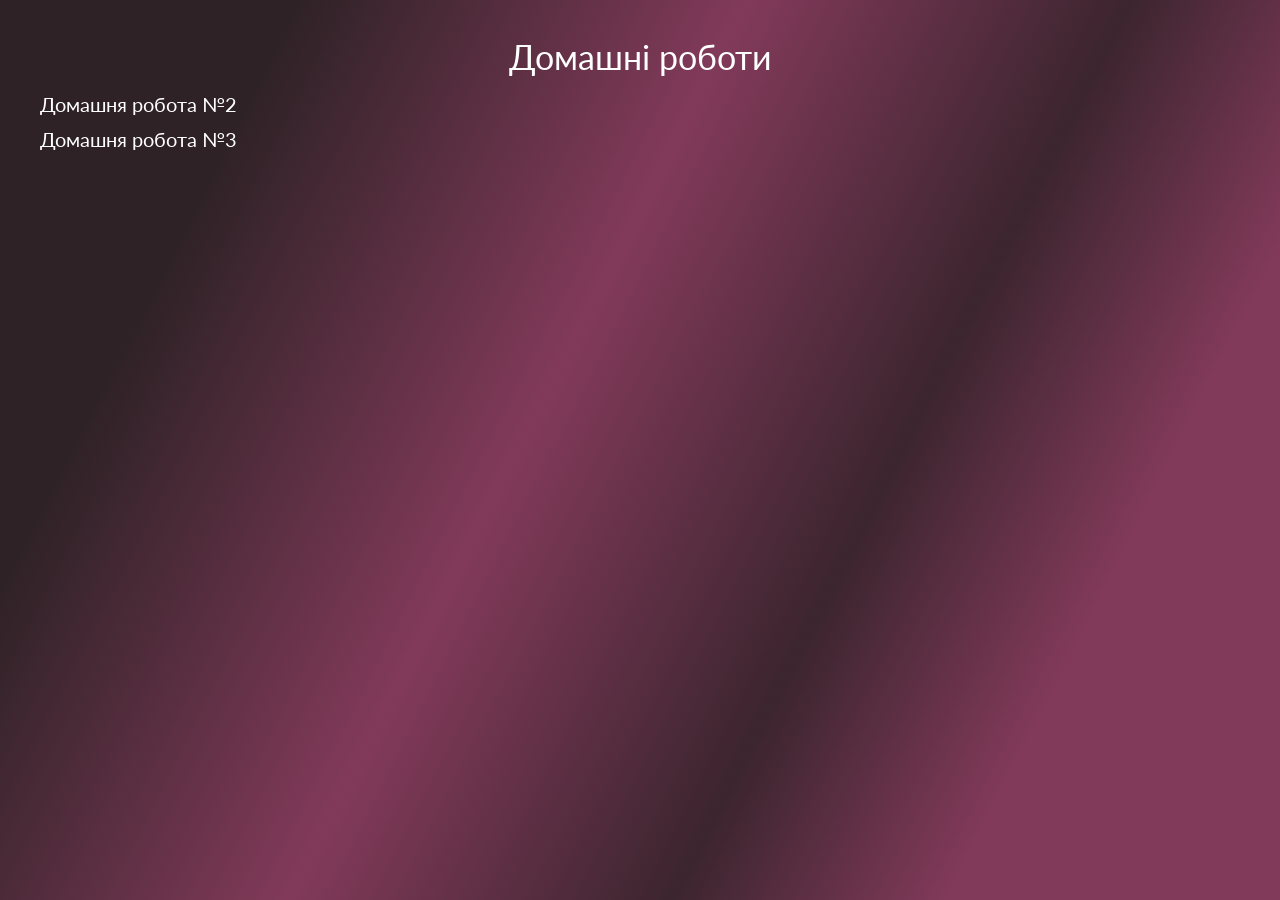
==== index.html @ eb666fc2 "add: homework #2" ====
<!DOCTYPE html>
<html lang="uk">
<head>
	<meta charset="UTF-8">
	<meta name="viewport" content="width=device-width, initial-scale=1.0">
	<link rel="stylesheet" href="css/style.css">
	<title>Домашня сторінка</title>
</head>
<body>
	<div class="container">
		<h1>Домашні роботи</h1>
		<ul>
			<li>
				<a href="homework_2/index.html">Домашня робота №2</a>
			</li>
			<li>
				<a href="homework_3/index.html">Домашня робота №3</a>
			</li>
		</ul>
	</div>
</body>
</html>
---- css/style.css ----
@import url("https://fonts.googleapis.com/css?family=Lato:regular,700&display=swap");
@import url("reset.css");


body {
	font-family: "Lato", sans-serif;
	color: #FFF;
	background: linear-gradient(297deg, rgba(130,58,90,1) 19%, rgba(60,37,47,1) 35%, rgba(130,58,90,1) 57%, rgba(46,34,38,1) 83%);
	background-attachment: fixed;
}
.container {
	max-width: 1200px;
	margin-inline: auto;
	padding-block: 40px;
}
h1 {
	font-size: 34px;
	text-align: center;
	&:not(:last-child){
		margin-block-end: 20px;
	}
}
ul > * {
	margin-block-end: 15px;
}
ul > *:last-child {
	margin-block-end: 0px;
}
a {
	font-size: 20px;
	transition: color 0.3s;
	@media (any-hover: hover){
		&:hover{
			color: #ffeaa6;
		}
	}
}
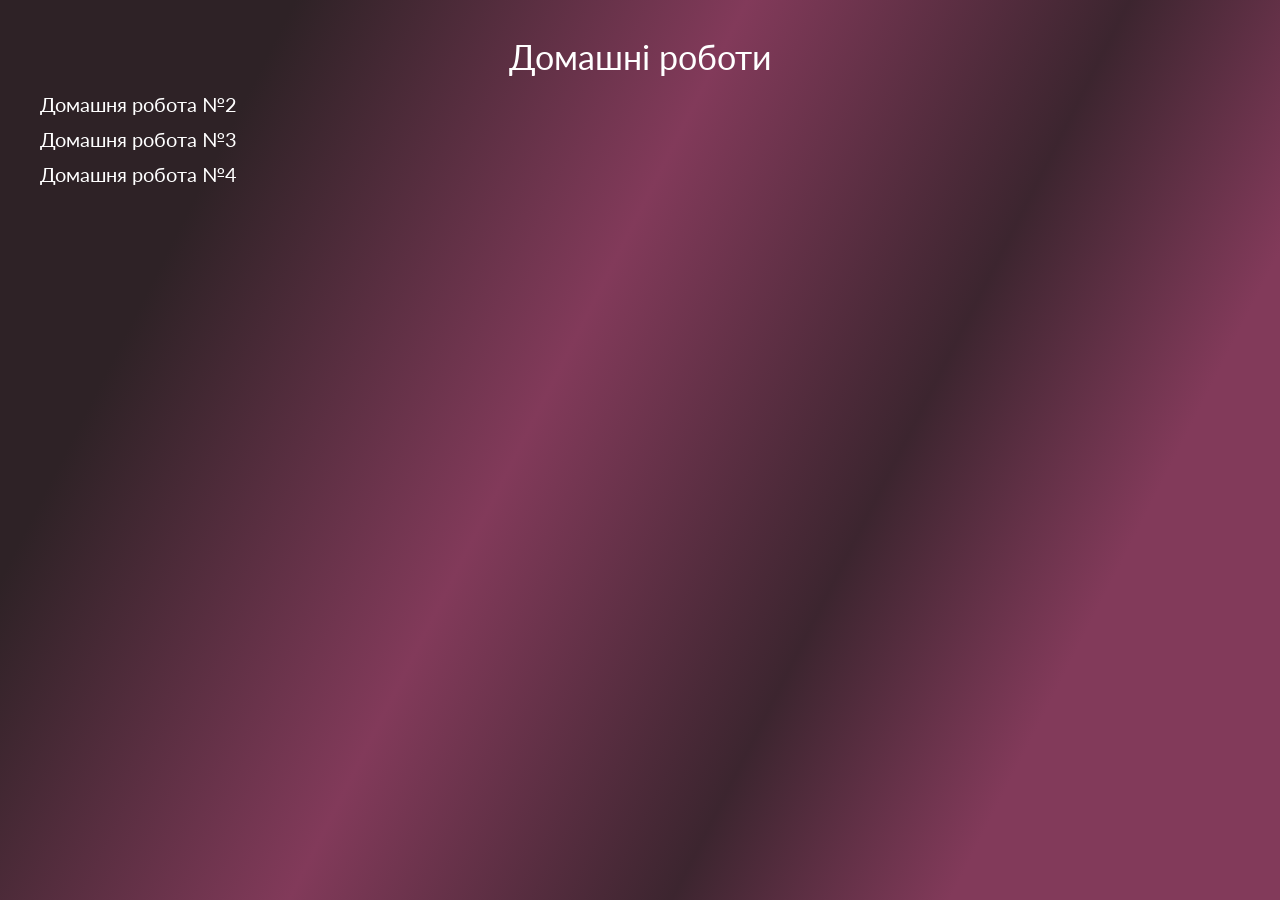
==== commit 9604c678: "Update index.html" ====
--- a/index.html
+++ b/index.html
@@ -16,7 +16,10 @@
 			<li>
 				<a href="homework_3/index.html">Домашня робота №3</a>
 			</li>
+			<li>
+				<a href="homework_4/index.html">Домашня робота №4</a>
+			</li>
 		</ul>
 	</div>
 </body>
-</html>+</html>
